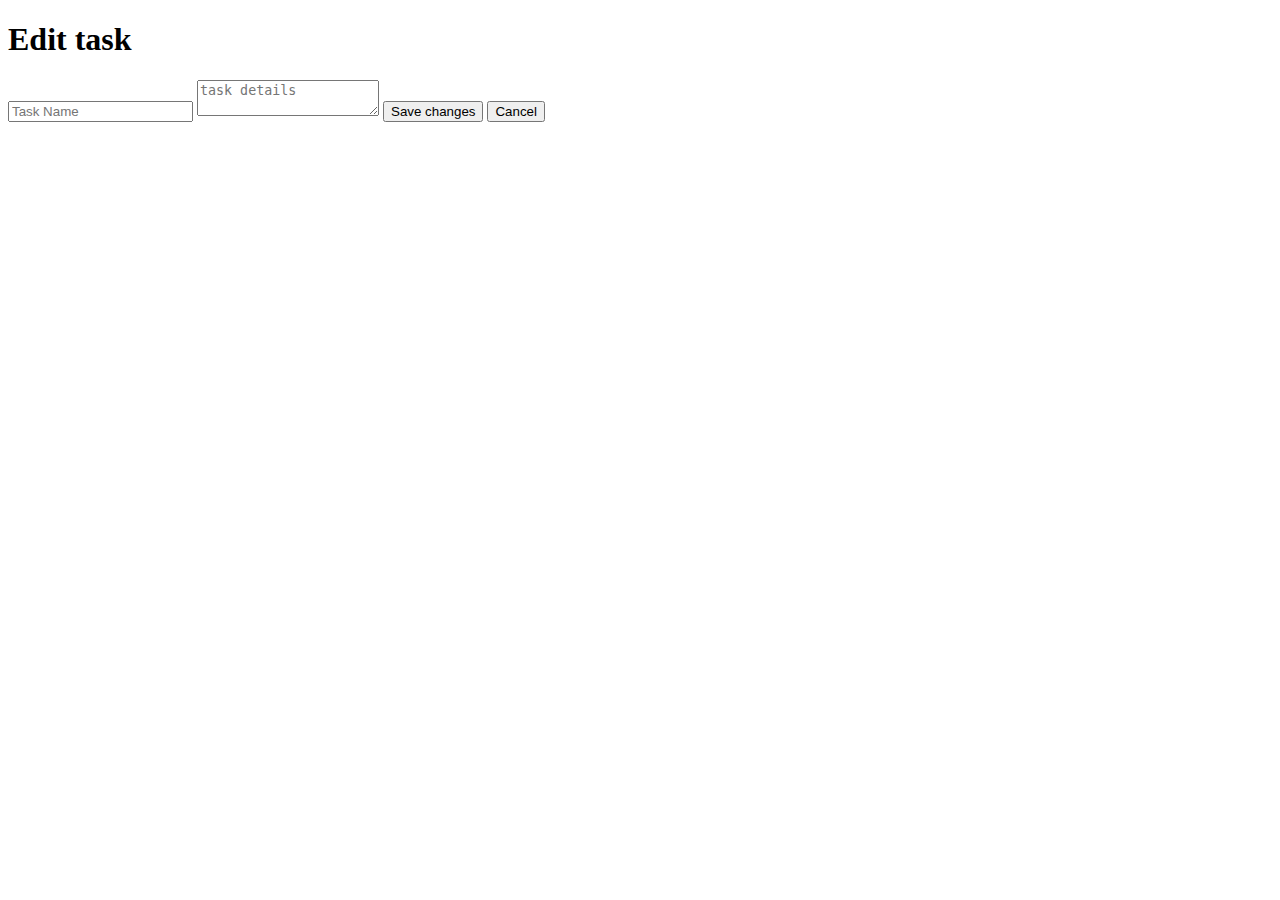
==== html/edit.html @ 315f1bde "page for editing tasks added" ====
<!DOCTYPE html>
<html lang="ru">
<head>
  <meta charset="UTF-8">
  <meta name="viewport" content="width=device-width, initial-scale=1.0">
  <link rel="stylesheet" href="../css/styles.css">
  <title>Task editing</title>
</head>
<body>
<h1>Edit task</h1>

<form id="edit-task-form">
  <input type="text" id="edit-task-name" placeholder="Task Name" required>
  <textarea id="edit-task-description" placeholder="task details" required></textarea>
  <button type="submit">Save changes</button>
  <button type="button" id="cancel-edit">Cancel</button>
</form>

</body>
</html>
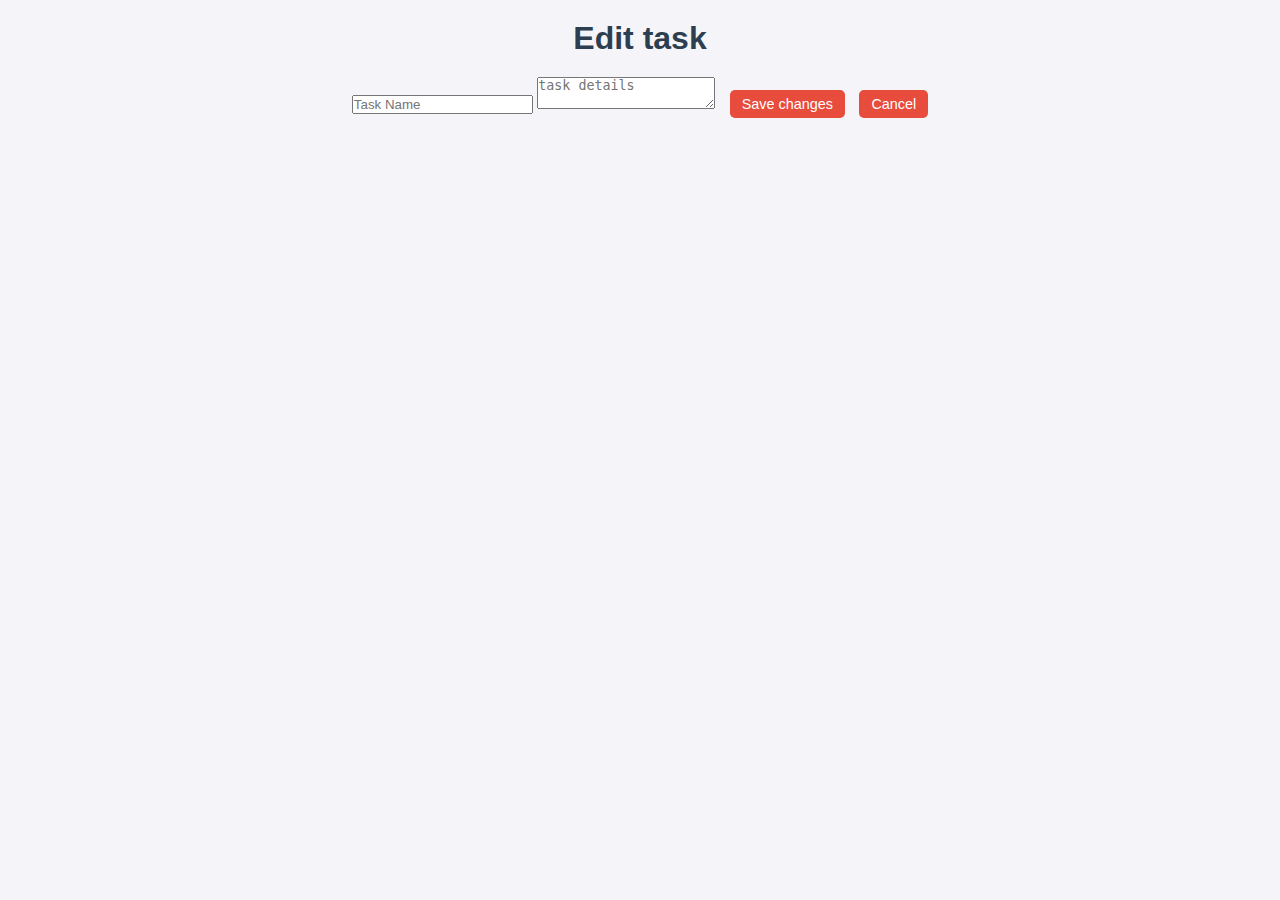
==== commit 61076efe: "Class for task was added and update html files with 'script'" ====
--- a/html/edit.html
+++ b/html/edit.html
@@ -7,6 +7,7 @@
   <title>Task editing</title>
 </head>
 <body>
+<script src="../js/taskmanager.js"></script>
 <h1>Edit task</h1>
 
 <form id="edit-task-form">
--- a/css/styles.css
+++ b/css/styles.css
@@ -0,0 +1,37 @@
+* {
+    margin: 0;
+    padding: 0;
+    box-sizing: border-box;
+}
+
+body {
+    font-family: 'Arial', sans-serif;
+    background-color: #f4f4f9;
+    color: #333;
+    display: flex;
+    flex-direction: column;
+    align-items: center;
+    justify-content: flex-start;
+    min-height: 100vh;
+    padding: 20px;
+}
+h1 {
+    font-size: 2rem;
+    margin-bottom: 20px;
+    color: #2c3e50;
+}
+button {
+    background-color: #e74c3c;
+    border: none;
+    padding: 6px 12px;
+    color: white;
+    font-size: 0.9rem;
+    border-radius: 5px;
+    cursor: pointer;
+    transition: background-color 0.3s ease;
+    margin-left: 10px;
+}
+button:hover {
+     background-color: #c0392b;
+ }
+
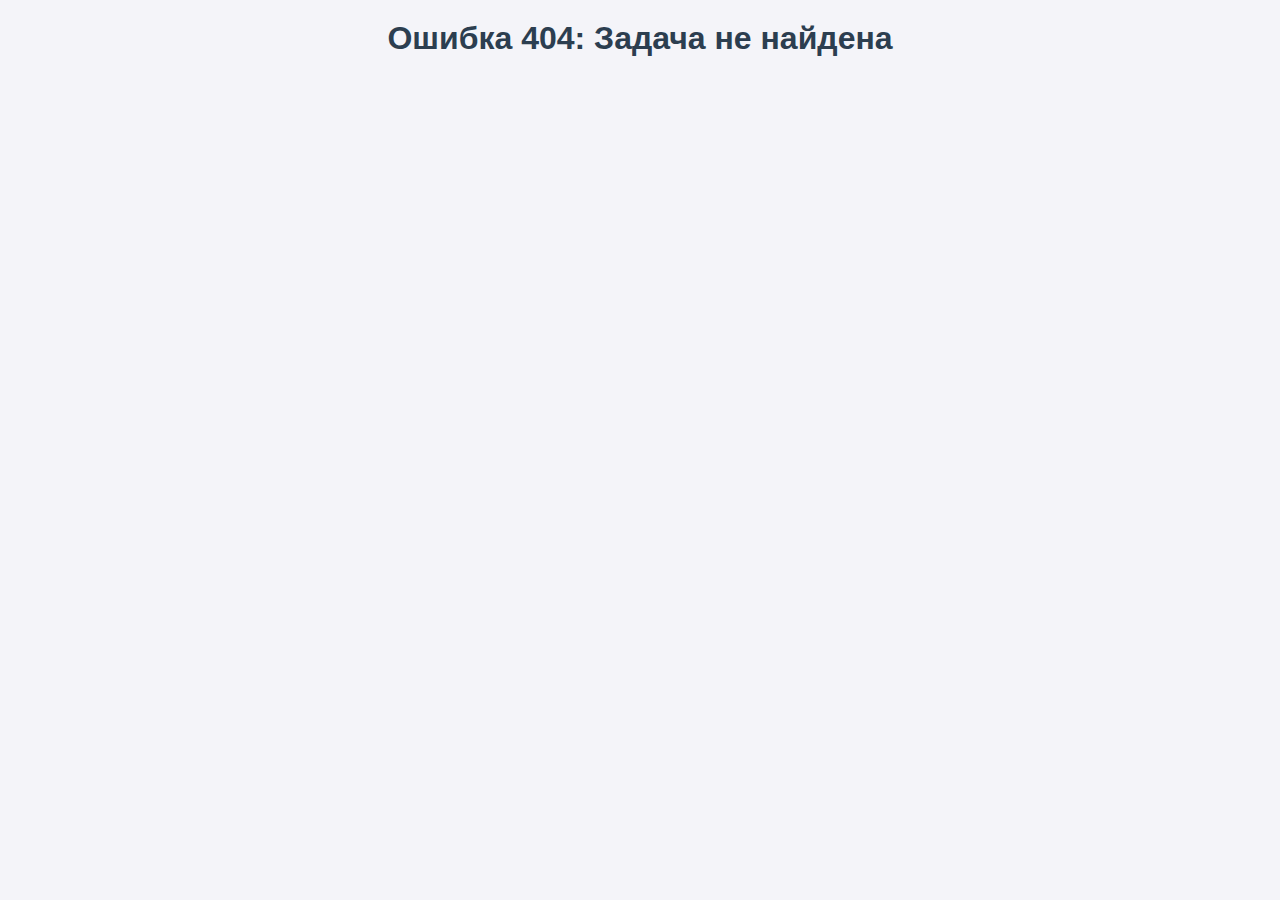
==== commit d62cd918: "Edit.js added to html files and programm work correctly" ====
--- a/html/edit.html
+++ b/html/edit.html
@@ -16,6 +16,7 @@
   <button type="submit">Save changes</button>
   <button type="button" id="cancel-edit">Cancel</button>
 </form>
-
+<script src="../js/taskmanager.js"></script>
+<script src="../js/taskEdit.js"></script>
 </body>
 </html>
--- a/css/styles.css
+++ b/css/styles.css
@@ -15,11 +15,43 @@
     min-height: 100vh;
     padding: 20px;
 }
+
 h1 {
     font-size: 2rem;
     margin-bottom: 20px;
     color: #2c3e50;
 }
+
+#task-list {
+    width: 100%;
+    max-width: 800px;
+    margin: 20px 0;
+}
+
+#task-list div {
+    background-color: #fff;
+    border-radius: 5px;
+    padding: 15px;
+    margin-bottom: 10px;
+    box-shadow: 0 2px 5px rgba(0, 0, 0, 0.1);
+}
+
+.task-name {
+    font-size: 1.1rem;
+    font-weight: bold;
+    color: #3498db;
+    cursor: pointer;
+}
+
+.task-name:hover {
+    text-decoration: underline;
+}
+
+
+.task-status {
+    margin-right: 10px;
+}
+
 button {
     background-color: #e74c3c;
     border: none;
@@ -31,7 +63,91 @@
     transition: background-color 0.3s ease;
     margin-left: 10px;
 }
+
 button:hover {
-     background-color: #c0392b;
- }
+    background-color: #c0392b;
+}
 
+button:focus {
+    outline: none;
+}
+#close-modal
+{
+    margin-left: 320px;
+    margin-bottom: 20px;
+    cursor: pointer;
+}
+#add-task-btn {
+    background-color: #2ecc71;
+    color: white;
+    padding: 10px 20px;
+    border-radius: 5px;
+    font-size: 1rem;
+    cursor: pointer;
+    margin-bottom: 20px;
+}
+
+select, button {
+    margin-right: 10px;
+}
+
+#filter-all, #filter-done, #filter-remaining {
+    background-color: #3498db;
+}
+
+#filter-all:hover, #filter-done:hover, #filter-remaining:hover {
+    background-color: #2980b9;
+}
+
+
+#task-form-modal {
+    display: none;
+    position: fixed;
+    top: 0;
+    left: 0;
+    right: 0;
+    bottom: 0;
+    background-color: rgba(0, 0, 0, 0.5);
+    justify-content: center;
+    align-items: center;
+}
+
+#task-form-modal form {
+    background-color: white;
+    padding: 20px;
+    border-radius: 8px;
+    width: 400px;
+    box-shadow: 0 4px 10px rgba(0, 0, 0, 0.2);
+}
+
+input, textarea {
+    width: 100%;
+    padding: 10px;
+    margin-bottom: 10px;
+    border-radius: 5px;
+    border: 1px solid #ddd;
+    font-size: 1rem;
+}
+
+input:focus, textarea:focus {
+    outline: none;
+    border-color: #3498db;
+}
+
+button[type="submit"] {
+    background-color: #2ecc71;
+}
+
+button[type="button"] {
+    background-color: #e74c3c;
+    margin-left: 10px;
+}
+
+button[type="submit"]:hover, button[type="button"]:hover {
+    opacity: 0.9;
+}
+
+#task-form-modal.show {
+    display: flex;
+}
+
